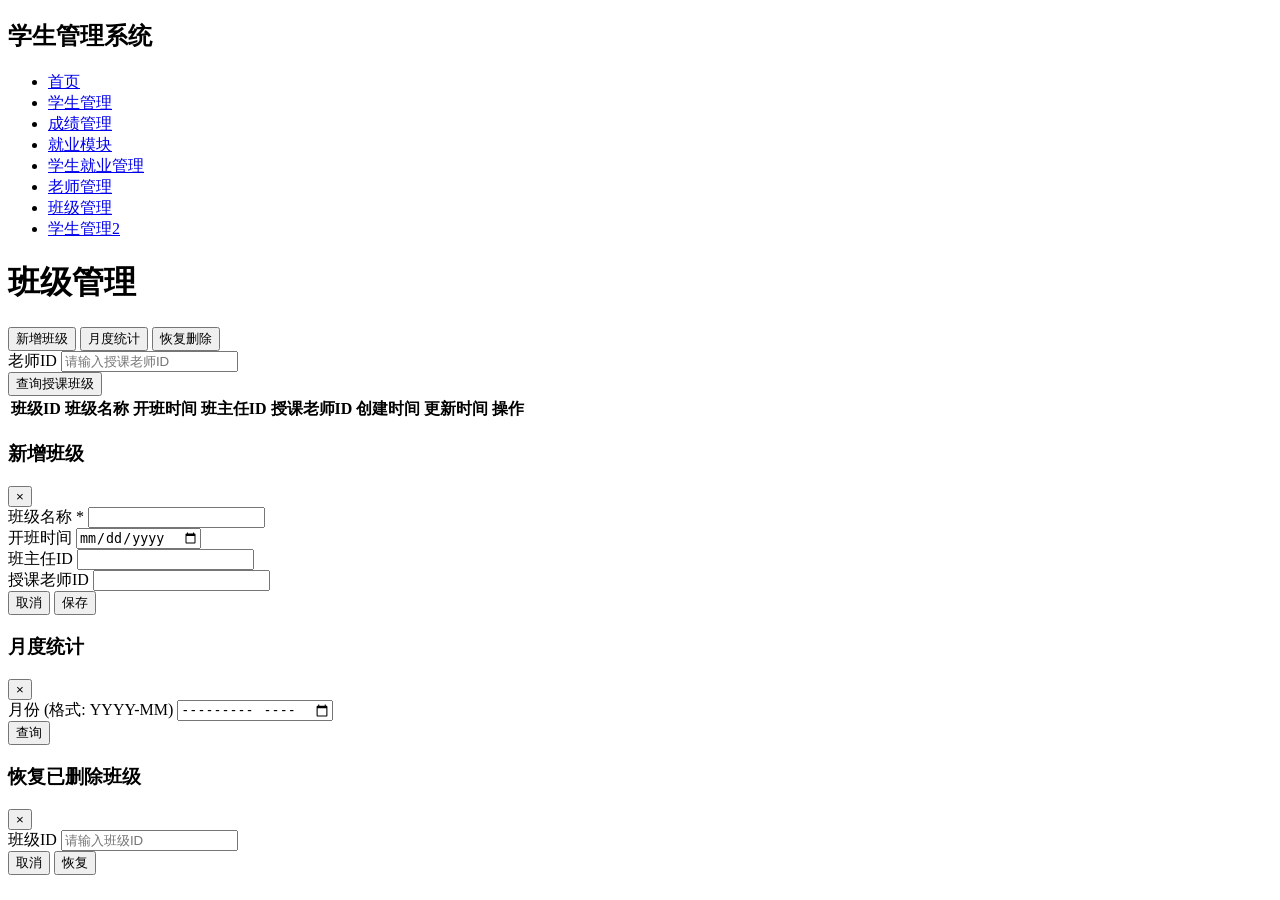
==== frontend/pages/class/index.html @ 24e1cde3 "feat: 完成前端页面开发及功能修复 - 新增前端页面：学生管理、成绩管理、就业模块、学生就业管理、老师管理、班级管理、学生管理2 - 修复API路径问题：移除重复的/api前缀 - 新增后端接口：" ====
<!DOCTYPE html>
<html lang="zh-CN">
<head>
    <meta charset="UTF-8">
    <meta name="viewport" content="width=device-width, initial-scale=1.0">
    <title>班级管理</title>
    <link rel="stylesheet" href="/static/css/common.css">
</head>
<body>
    <div class="container">
        <div class="sidebar">
            <h2>学生管理系统</h2>
            <ul>
                <li><a href="/">首页</a></li>
                <li><a href="/pages/student/">学生管理</a></li>
                <li><a href="/pages/score/">成绩管理</a></li>
                <li><a href="/pages/employment/">就业模块</a></li>
                <li><a href="/pages/employment2/">学生就业管理</a></li>
                <li><a href="/pages/teacher/">老师管理</a></li>
                <li><a href="/pages/class/" class="active">班级管理</a></li>
                <li><a href="/pages/student2/">学生管理2</a></li>
            </ul>
        </div>
        <div class="main-content">
            <div class="header">
                <h1>班级管理</h1>
            </div>
            <div class="content-card">
                <div class="search-bar">
                    <button class="btn btn-success" onclick="openAddModal()">新增班级</button>
                    <button class="btn btn-info" onclick="loadMonthStats()">月度统计</button>
                    <button class="btn btn-secondary" onclick="openRestoreModal()">恢复删除</button>
                    <div class="form-group">
                        <label>老师ID</label>
                        <input type="number" id="search_lecturer_id" placeholder="请输入授课老师ID">
                    </div>
                    <button class="btn btn-warning" onclick="searchByLecturer()">查询授课班级</button>
                </div>
                <table id="class_table">
                    <thead>
                        <tr>
                            <th>班级ID</th>
                            <th>班级名称</th>
                            <th>开班时间</th>
                            <th>班主任ID</th>
                            <th>授课老师ID</th>
                            <th>创建时间</th>
                            <th>更新时间</th>
                            <th>操作</th>
                        </tr>
                    </thead>
                    <tbody id="class_tbody"></tbody>
                </table>
            </div>
        </div>
    </div>

    <div class="modal" id="class_modal">
        <div class="modal-content">
            <div class="modal-header">
                <h3 id="modal_title">新增班级</h3>
                <button class="modal-close" onclick="closeModal('class_modal')">&times;</button>
            </div>
            <form id="class_form">
                <input type="hidden" id="class_id">
                <div class="form-group">
                    <label>班级名称 *</label>
                    <input type="text" id="form_class_name" required>
                </div>
                <div class="form-group">
                    <label>开班时间</label>
                    <input type="date" id="form_start_time">
                </div>
                <div class="form-group">
                    <label>班主任ID</label>
                    <input type="number" id="form_head_teacher_id">
                </div>
                <div class="form-group">
                    <label>授课老师ID</label>
                    <input type="number" id="form_lecturer_id">
                </div>
            </form>
            <div class="modal-footer">
                <button class="btn btn-secondary" onclick="closeModal('class_modal')">取消</button>
                <button class="btn btn-primary" onclick="saveClass()">保存</button>
            </div>
        </div>
    </div>

    <div class="modal" id="stats_modal">
        <div class="modal-content">
            <div class="modal-header">
                <h3 id="stats_title">月度统计</h3>
                <button class="modal-close" onclick="closeModal('stats_modal')">&times;</button>
            </div>
            <div class="search-bar">
                <div class="form-group">
                    <label>月份 (格式: YYYY-MM)</label>
                    <input type="month" id="stats_month">
                </div>
                <button class="btn btn-primary" onclick="fetchMonthStats()">查询</button>
            </div>
            <div id="stats_content"></div>
        </div>
    </div>

    <div class="modal" id="restore_modal">
        <div class="modal-content">
            <div class="modal-header">
                <h3>恢复已删除班级</h3>
                <button class="modal-close" onclick="closeModal('restore_modal')">&times;</button>
            </div>
            <form id="restore_form">
                <div class="form-group">
                    <label>班级ID</label>
                    <input type="number" id="restore_class_id" placeholder="请输入班级ID">
                </div>
            </form>
            <div class="modal-footer">
                <button class="btn btn-secondary" onclick="closeModal('restore_modal')">取消</button>
                <button class="btn btn-primary" onclick="restoreClassById()">恢复</button>
            </div>
        </div>
    </div>

    <script src="/static/js/api.js?v=4"></script>
    <script src="/static/js/common.js?v=4"></script>
    <script src="/static/pages/class/js/class.js?v=4"></script>
</body>
</html>
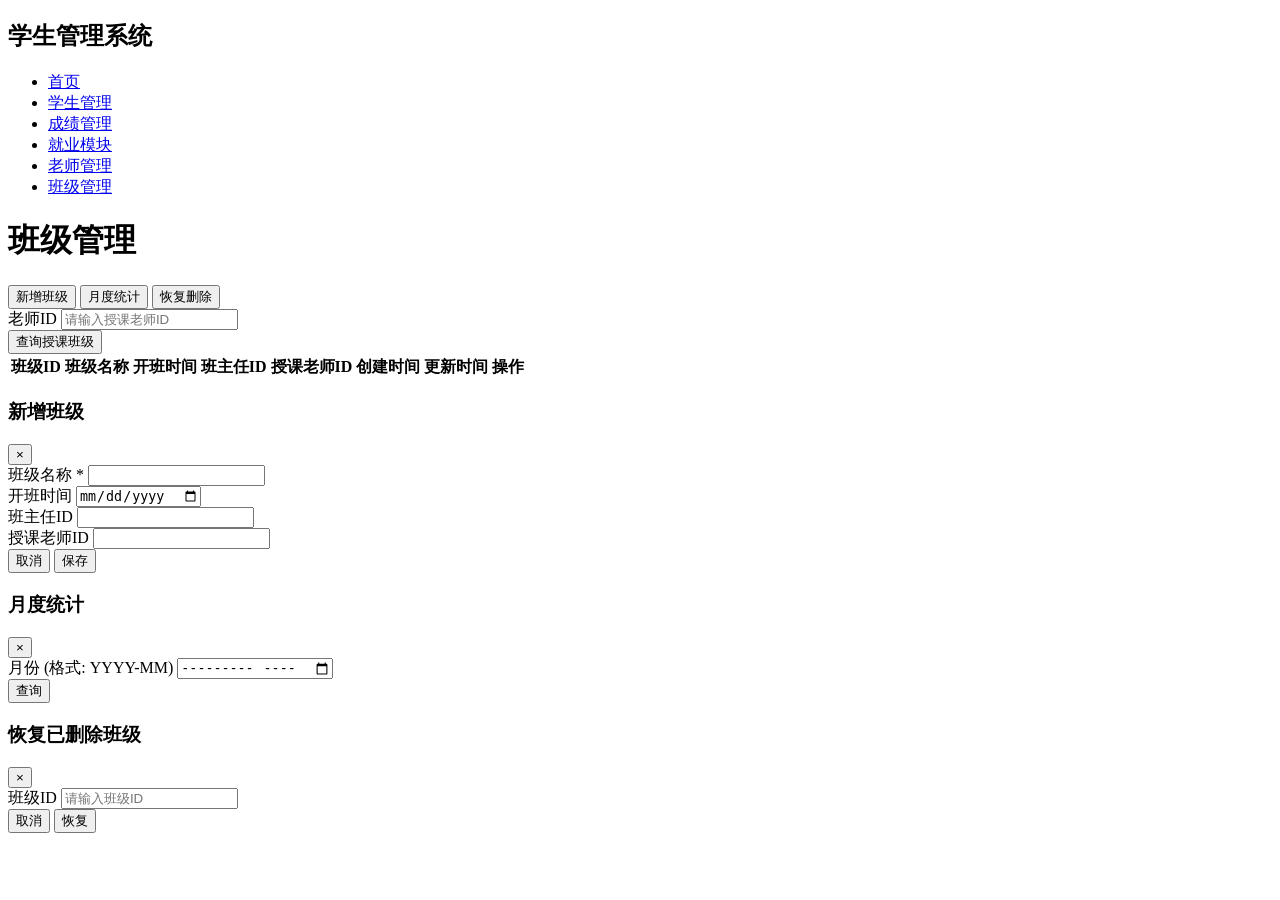
==== commit 87368fa9: "fix: 修复前端数据渲染问题及清理无效导航链接 - 修复学生管理和老师管理模块前端JS代码，正确解析API返回的分页数据 - 删除前端页面中对已删除后端模块(employment2, student" ====
--- a/frontend/pages/class/index.html
+++ b/frontend/pages/class/index.html
@@ -15,10 +15,8 @@
                 <li><a href="/pages/student/">学生管理</a></li>
                 <li><a href="/pages/score/">成绩管理</a></li>
                 <li><a href="/pages/employment/">就业模块</a></li>
-                <li><a href="/pages/employment2/">学生就业管理</a></li>
                 <li><a href="/pages/teacher/">老师管理</a></li>
                 <li><a href="/pages/class/" class="active">班级管理</a></li>
-                <li><a href="/pages/student2/">学生管理2</a></li>
             </ul>
         </div>
         <div class="main-content">
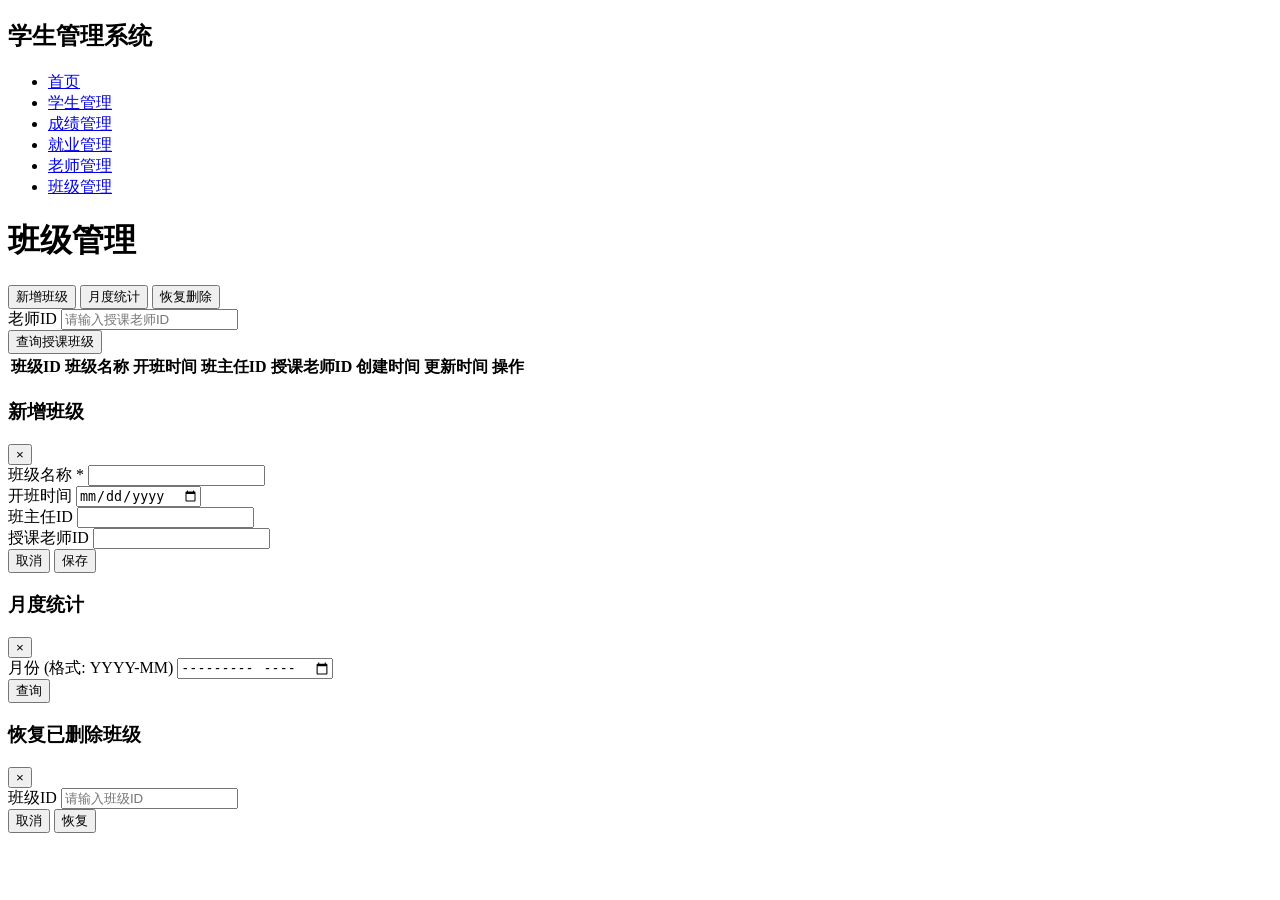
==== commit 28d1ef29: "feat: 将就业模块重命名为就业管理" ====
--- a/frontend/pages/class/index.html
+++ b/frontend/pages/class/index.html
@@ -14,7 +14,7 @@
                 <li><a href="/">首页</a></li>
                 <li><a href="/pages/student/">学生管理</a></li>
                 <li><a href="/pages/score/">成绩管理</a></li>
-                <li><a href="/pages/employment/">就业模块</a></li>
+                <li><a href="/pages/employment/">就业管理</a></li>
                 <li><a href="/pages/teacher/">老师管理</a></li>
                 <li><a href="/pages/class/" class="active">班级管理</a></li>
             </ul>
